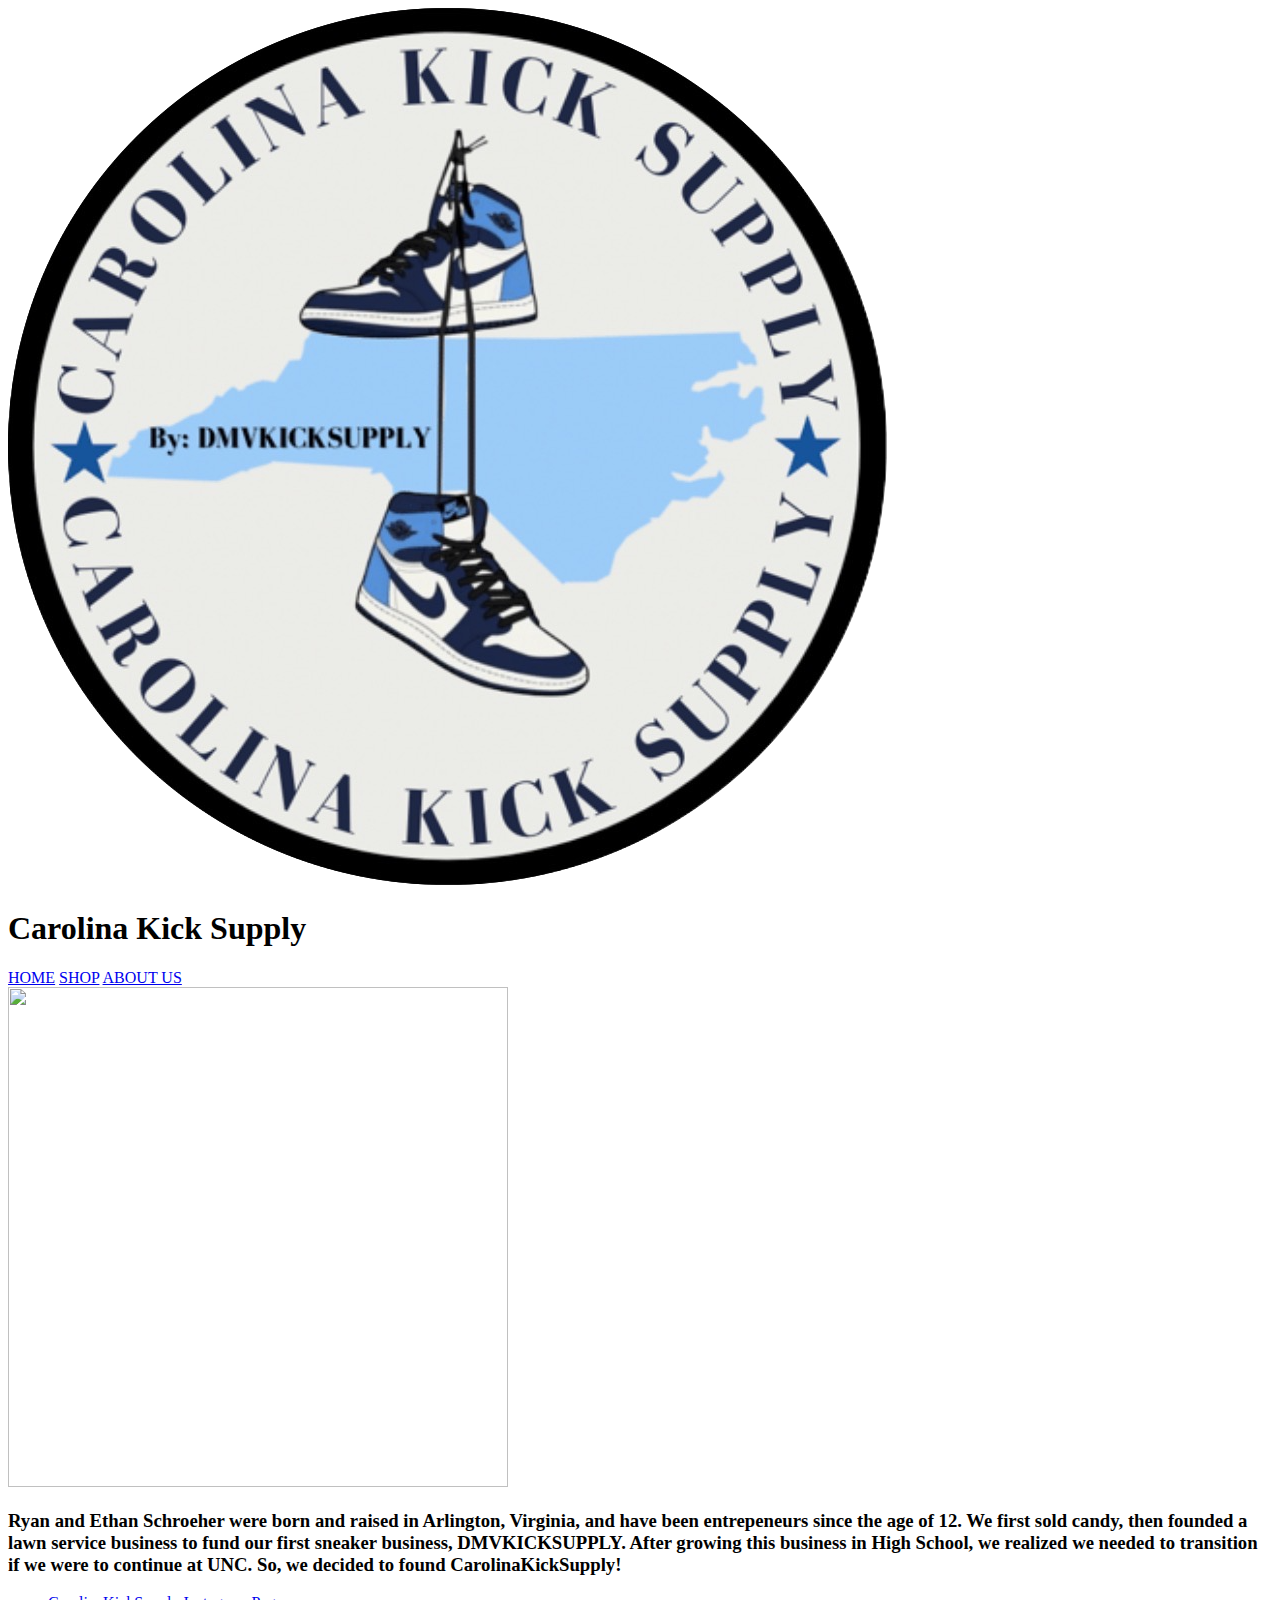
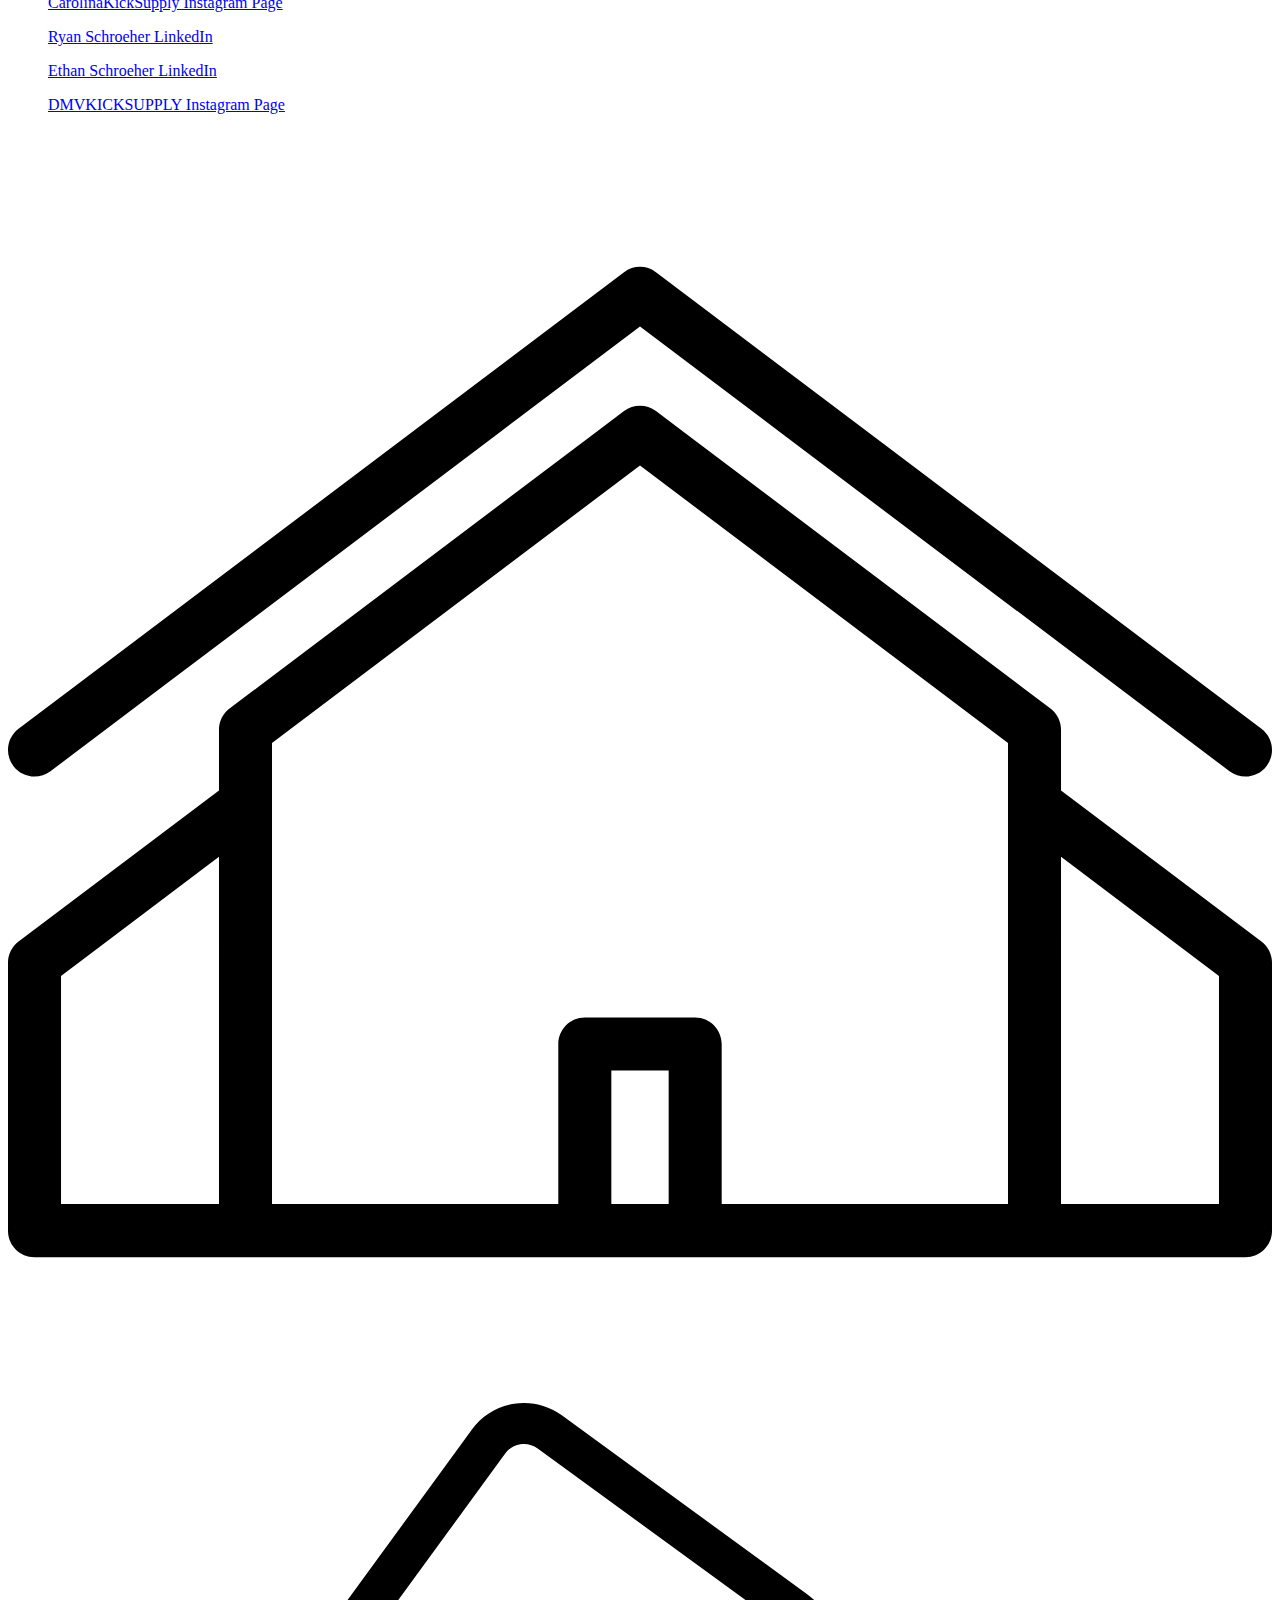
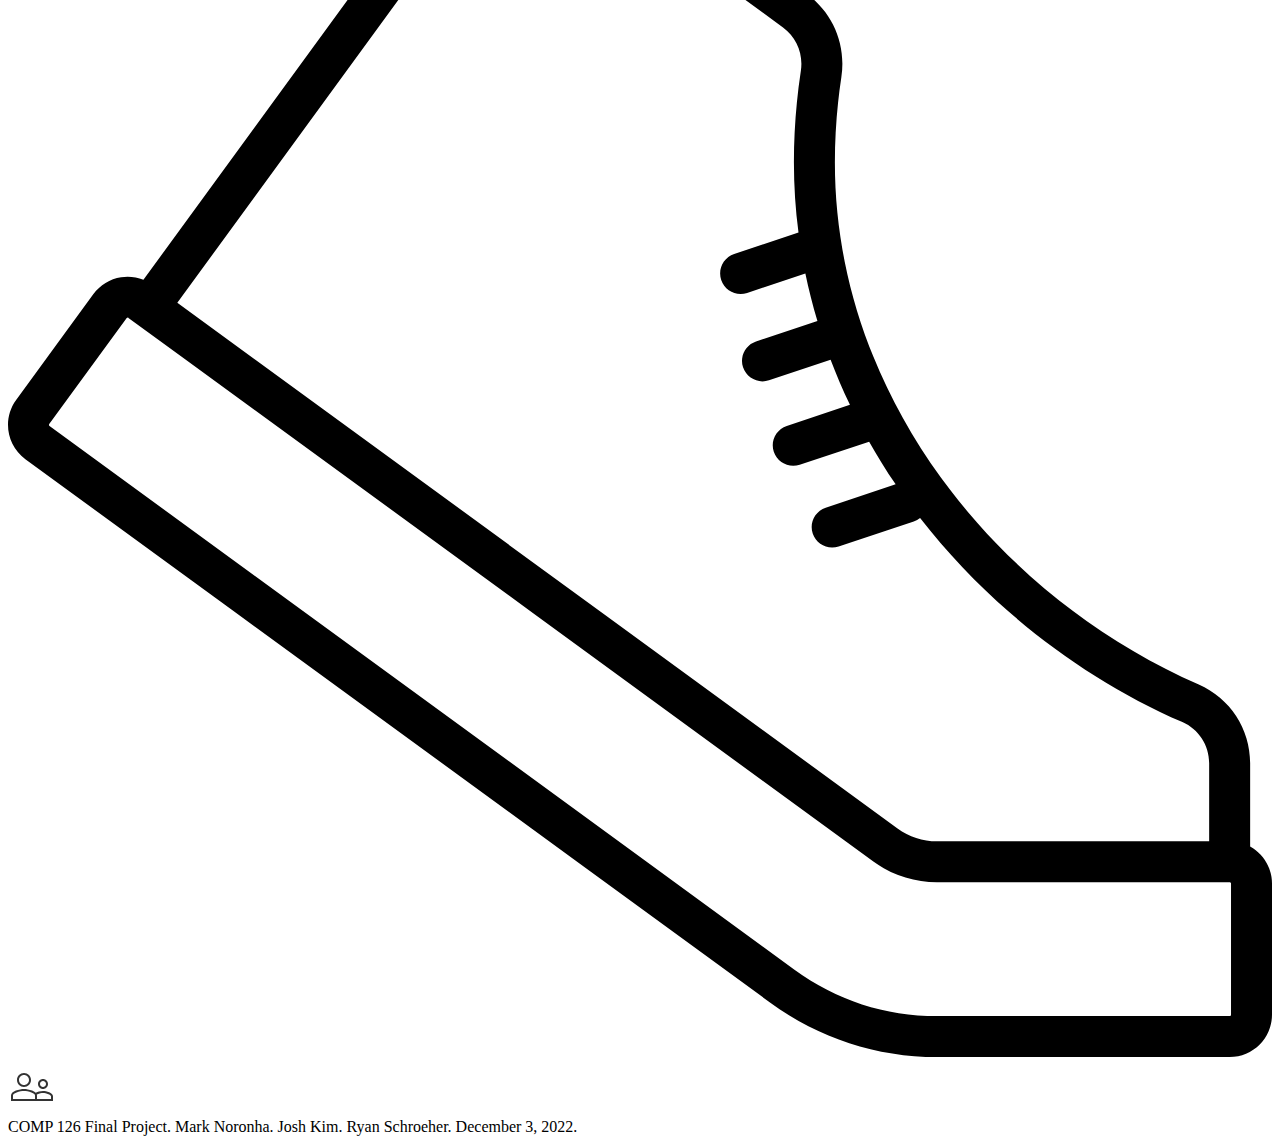
==== aboutus.html @ 5713f245 "first commit" ====
<!DOCTYPE HTML>
<html lang="en">
<head>
  <meta http-equiv="Content-Type" 
  content="text/html; charset=UTF-8" />
  <title>About Us</title> 
  <link rel="stylesheet" href="css/styles.css"> 
  <meta name="viewport" 
  content="width=380,initial-scale=1.0"/> 
  <link rel="preconnect" href="https://fonts.googleapis.com">
  <link rel="preconnect" href="https://fonts.gstatic.com" crossorigin>
  <link href="https://fonts.googleapis.com/css2?family=M+PLUS+Rounded+1c:wght@700&display=swap" rel="stylesheet">
</head>

<body>  
    <div class="aboutus"> 
        <div class="heading4">
            <img src="../img/logo.png" class="logo">
        <div class="heading">
            <div class="title">
              <h1> Carolina Kick Supply</h1></div> 
            
            <div class="menu"> 
                <a href="index.html" class="homebutton">HOME</a> 
                <a href="shop.html" class="homebutton">SHOP</a> 
                <a href="aboutus.html" class="homebutton">ABOUT US</a>
            </div>
        </div> 

        </div>  
        <div class="ryanethan"> 
            <img src="img/ryanethan.jpeg" width="500" height="500"> 
        </div> 
            <h3>Ryan and Ethan Schroeher were born and raised in Arlington, Virginia, and have been entrepeneurs since the age of 12. We first sold candy, then founded a lawn service business to fund our first sneaker business, DMVKICKSUPPLY. After growing this business in High School, we realized we needed to transition if we were to continue at UNC. So, we decided to found CarolinaKickSupply!</a></h3> 
        </div>   
        <div class="aboutusbtnfont"></div>
        <div class="aboutusbtns">
            <div class="aboutusbtn1"> 
                <ul><a href="https://www.instagram.com/carolinakicksupply/?hl=en" class="aboutusbtn1">CarolinaKickSupply Instagram Page </a></ul> 
            </div>
            <div class="aboutusbtn2"> 
                <ul><a href="https://www.linkedin.com/in/ryan-schroeher-b6ba88225/" class="aboutusbtn2">Ryan Schroeher LinkedIn</a></ul>
            </div> 
            <div class="aboutusbtn3"> 
                <ul><a href="https://www.linkedin.com/in/ethan-schroeher-74012022a/" class="aboutusbtn3">Ethan Schroeher LinkedIn</a></ul> 
            </div>
            <div class="aboutusbtn4"> 
                <ul><a href="https://www.instagram.com/dmvkicksupply/?hl=en" class="aboutusbtn4">DMVKICKSUPPLY Instagram Page</a></ul>
            </div>
        </div>
         

        <div class="menumobile"> 
            <a href="index.html" class="homebtn"> 
                <img src="img/house.svg" alt=img/house.svg>
            </a>  

            <a href="shop.html" class="shopbtn"> 
                <img src="img/shoe.svg"  alt=img/shoe.svg>
            </a> 

            <a href="aboutus.html" class="aboutusbtn"> 
                <img src="img/people.svg" alt=img/people.svg>
            </a> 
        </div> 

        <footer>COMP 126 Final Project. Mark Noronha. Josh Kim. Ryan Schroeher. December 3, 2022.</footer>
    </div>
</body>
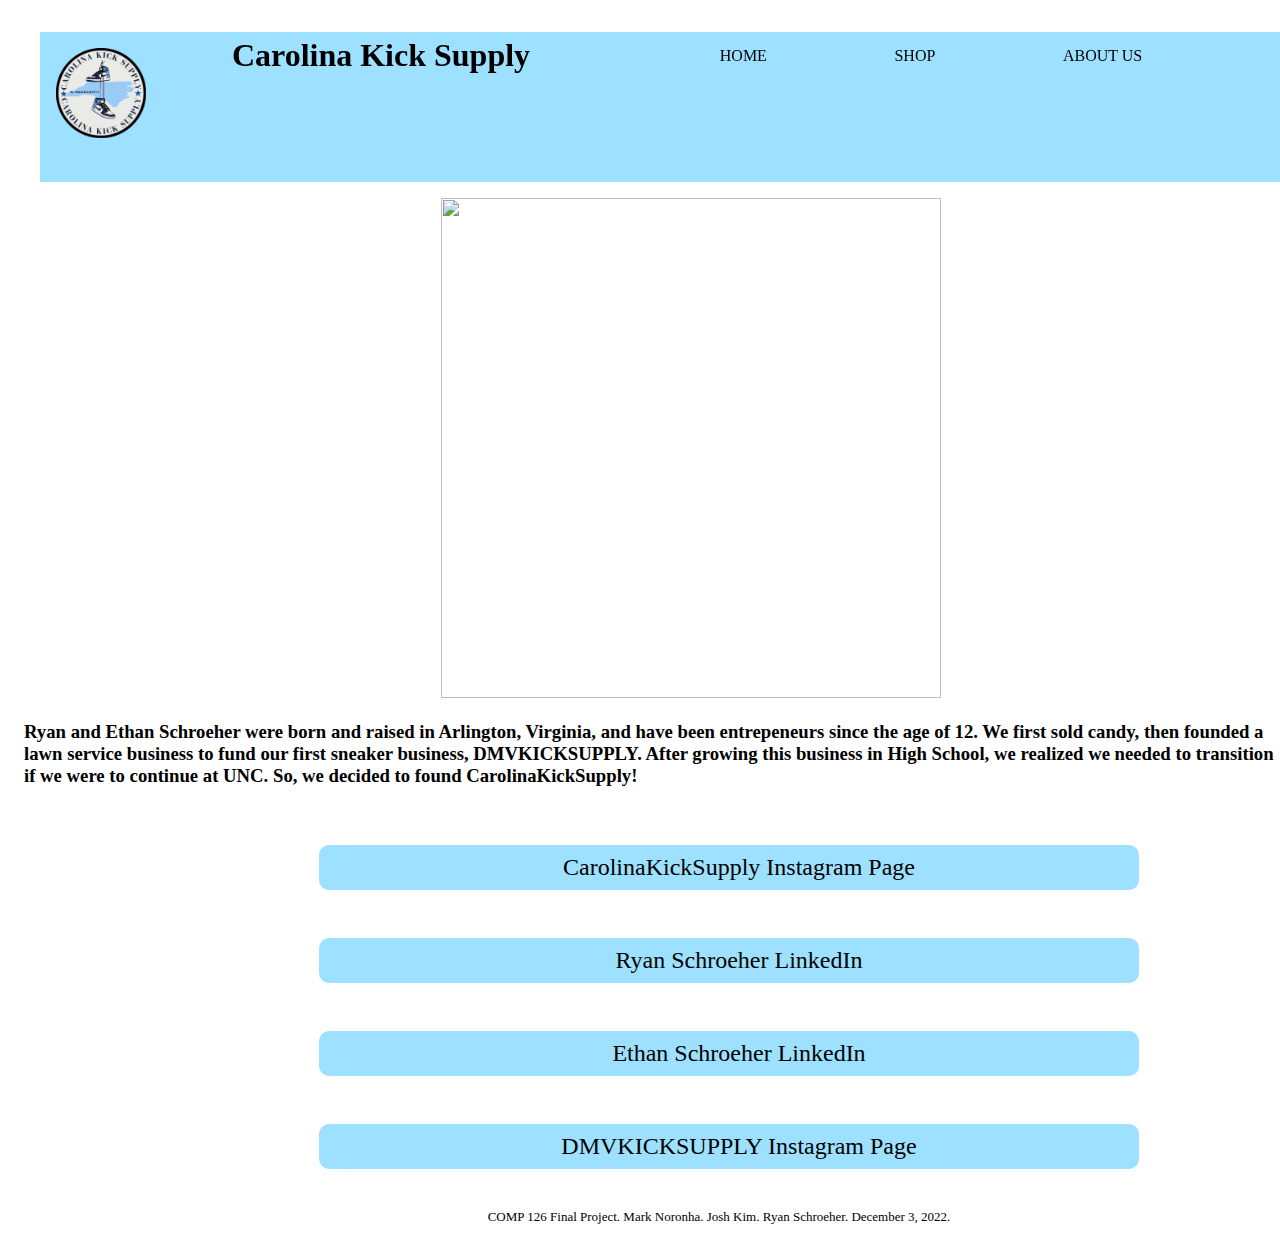
==== commit 61dc116d: "Update aboutus.html" ====
--- a/aboutus.html
+++ b/aboutus.html
@@ -4,7 +4,7 @@
   <meta http-equiv="Content-Type" 
   content="text/html; charset=UTF-8" />
   <title>About Us</title> 
-  <link rel="stylesheet" href="css/styles.css"> 
+  <link rel="stylesheet" href="styles.css"> 
   <meta name="viewport" 
   content="width=380,initial-scale=1.0"/> 
   <link rel="preconnect" href="https://fonts.googleapis.com">
@@ -66,4 +66,4 @@
 
         <footer>COMP 126 Final Project. Mark Noronha. Josh Kim. Ryan Schroeher. December 3, 2022.</footer>
     </div>
-</body>+</body>
--- a/styles.css
+++ b/styles.css
@@ -0,0 +1,926 @@
+.home { 
+  font-family: 'Playfair Display', serif;  
+  font-size: larger;
+  display: grid; 
+  grid-template-rows: 1fr 6fr;
+  grid-template-columns: 1fr 4fr 4fr;
+}
+
+.heading { 
+  grid-row: 1/2; 
+  text-align: center; 
+  margin: 1rem;
+  grid-column: 1/2;
+} 
+
+.logo {
+  height: 90px;
+  width: 90px;
+  grid-row: 1/2;
+  grid-column: 1/2;
+  margin: 1rem;
+}
+
+.discover1 { 
+  grid-row: 2/3; 
+  height: 800px; 
+  width: 600px; 
+  border-radius: 15px; 
+  background-image: url(https://www.nicekicks.com/files/2022/12/virgil-abloh-the-codes-co-architecture-exhibit-miami-6.jpg);
+} 
+
+.shoebtn { 
+  color: #6290E6; 
+  text-decoration: none;  
+  text-shadow: 1px 1px black;
+}  
+
+.shoecard {
+  margin-top: 50px;
+}
+
+.dropbtn {
+  color: white;
+  padding: 16px;
+  font-size: 16px;
+  border: none;
+  margin-top: 500px;
+  margin-left: 20px;
+}
+
+.dropup {
+  position: relative;
+  display: inline-block;
+}
+
+.dropup-content {
+  display: none;
+  position: absolute;
+  min-width: 160px;
+  bottom: 50px;
+  margin-left: 20px;
+  z-index: 1;
+}
+
+.dropup-content a {
+  color: #6290E6;
+  padding: 12px 16px;
+  text-decoration: none;
+  display: block;
+}
+
+.dropup:hover .dropup-content {
+  display: block;
+}
+
+.dropbtn2 {
+  color: white;
+  padding: 16px;
+  font-size: 16px;
+  border: none;
+}
+
+.dropdown {
+  position: relative;
+  display: inline-block;
+}
+
+.dropdown-content {
+  display: none;
+  position: absolute;
+  min-width: 160px;
+  z-index: 1;
+}
+
+.dropdown-content a {
+  color: #6290E6;
+  padding: 12px 16px;
+  text-decoration: none;
+  display: block;
+}
+
+.dropdown:hover .dropdown-content {
+  display: block;
+}
+
+.heading2 {  
+  grid-row: 1/2;   
+  background-color: #9de0ff; 
+  text-align: start; 
+  display: grid; 
+  grid-template-columns: 1fr 1fr;  
+  position: fixed; 
+  top: 0; 
+  width: 975px; 
+  height: 100px; 
+  margin: 1rem;
+}  
+
+
+ul { 
+  font-size: larger;
+} 
+
+.shoebtn:hover, .shoebtn:focus { 
+  text-decoration: underline;
+}
+
+
+.menumobile { 
+  grid-row: 5/6; 
+  background-color: #56c9ff;    
+  width: 600px; 
+  height: 60px;  
+  display: flex;   
+  justify-content: space-around; 
+  align-items: center; 
+  position: fixed; 
+  bottom: 0;  
+  margin: 1rem;
+}  
+
+.menu { 
+  display: none;
+}
+
+.homebtn {  
+  height: 40px; 
+  width: 40px;
+} 
+
+.shopbtn {  
+  height: 40px; 
+  width: 40px;
+} 
+
+.aboutusbtn {   
+  height: 40px; 
+  width: 40px; 
+} 
+
+footer { 
+  grid-row: 6/7; 
+  font-size: x-small; 
+  margin: 1rem; 
+  width: 600px;
+}
+
+.shop { 
+  font-family: 'Playfair Display', serif;
+  display: grid; 
+  grid-template-rows: 1fr 3fr 3fr 3fr 1fr; 
+} 
+
+.title1 { 
+  display:none;
+} 
+
+.menu { 
+  display: none;
+} 
+
+.menu { 
+  display:none;
+}
+
+.shoes { 
+  grid-row: 2/3; 
+  display: flex; 
+  width: 100%; 
+  flex-direction: row; 
+  justify-content: center; 
+  margin: 1rem; 
+  grid-auto-rows: auto;
+  max-height: 400px;
+} 
+
+.botshoes {
+  grid-row: 3/4;
+  display: flex; 
+  width: 100%; 
+  flex-direction: row; 
+  justify-content: center; 
+  margin: 1rem; 
+  max-height: 400px;
+}
+
+.shoes, .botshoes {
+  grid-template-rows: 1fr 4 fr 4fr 1fr;
+}
+.waverunner { 
+  grid-column: auto;
+  display: flex; 
+  flex-direction: column; 
+  margin: 0.5rem; 
+  max-height: 200px; 
+  max-width: 200px; 
+  text-align: center;
+} 
+
+.presto { 
+  grid-column: auto;
+  display: flex; 
+  flex-direction: column; 
+  margin: 0.5rem; 
+  max-height: 200px; 
+  max-width: 200px; 
+  text-align: center;
+} 
+
+.redthunder { 
+  grid-column: auto;
+  display: flex; 
+  flex-direction: column; 
+  margin: 0.5rem; 
+  max-height: 200px; 
+  max-width: 200px;  
+  text-align: center;
+} 
+
+.azael { 
+  grid-column: auto;
+  display: flex; 
+  flex-direction: column; 
+  margin: 0.5rem; 
+  max-height: 200px; 
+  max-width: 200px; 
+  text-align: center;
+} 
+
+.waverunnerbutton { 
+  color: black; 
+  text-decoration: none; 
+  font-size: smaller; 
+} 
+
+.waverunnerbutton:hover, .waverunnerbutton:focus { 
+    text-decoration: underline;
+} 
+
+.prestobutton { 
+  color: black; 
+  text-decoration: none; 
+  font-size: smaller; 
+} 
+
+.prestobutton:hover, .prestobutton:focus { 
+  text-decoration: underline;
+} 
+
+.redthunderbutton { 
+  color: black; 
+  text-decoration: none; 
+  font-size: smaller; 
+} 
+
+.redthunderbutton:hover, .redthunderbutton:focus { 
+  text-decoration: underline;
+} 
+
+.azaelbutton { 
+  color: black; 
+  text-decoration: none; 
+  font-size: smaller; 
+} 
+
+.azaelbutton:hover, .azaelbutton:focus { 
+  text-decoration: underline;
+} 
+
+.aboutus { 
+  font-family: 'Playfair Display', serif;
+  display: grid; 
+  grid-template-rows: 1fr 4fr 4fr 1fr 1fr;
+  grid-row: 1/5; 
+  display: flex; 
+  width: 100%; 
+  flex-direction: column; 
+  justify-content: center; 
+  margin: 1rem; 
+} 
+
+.ryanethan {
+  margin-left: 0%;
+  grid-row: 2/2;
+}
+
+.aboutusbtnfont { 
+  color:black; 
+  text-align: center; 
+  font-size: 25px;
+  font-family: 'Playfair Display', serif;
+}  
+
+.aboutusbtns {  
+  grid-row: 3/4;
+  width: 600px;  
+  margin: 1rem;   
+  display: flex; 
+  flex-direction: column; 
+  justify-content: space-around;  
+  align-items: center;  
+  font-family: 'Playfair Display', serif;
+} 
+
+.aboutusbtn1 { 
+  width: 400px;  
+  height: 45px;
+  background-color: #9de0ff ; 
+  display: flex; 
+  align-items: center; 
+  justify-content: center; 
+  border-radius: 10px; 
+  margin:1.5rem;
+  color: black; 
+  text-decoration: none;  
+} 
+
+.aboutusbtn2 { 
+  width: 400px;  
+  height: 45px;
+  background-color: #9de0ff ; 
+  display: flex; 
+  align-items: center; 
+  justify-content: center; 
+  border-radius: 10px; 
+  margin:1.5rem;
+  color: black; 
+  text-decoration: none;  
+} 
+
+.aboutusbtn3 { 
+  width: 400px;  
+  height: 45px;
+  background-color: #9de0ff ; 
+  display: flex; 
+  align-items: center; 
+  justify-content: center;
+  border-radius: 10px; 
+  margin:1.5rem;
+  color: black; 
+  text-decoration: none;  
+} 
+
+.aboutusbtn4 { 
+  width: 400px;  
+  height: 45px;
+  background-color: #9de0ff ; 
+  display: flex; 
+  align-items: center; 
+  justify-content: center; 
+  border-radius: 10px; 
+  margin:1.5rem;
+  color: black; 
+  text-decoration: none;  
+} 
+
+.aboutusbtn1:hover, .aboutusbtn2:hover, .aboutusbtn3:hover, .aboutusbtn4:hover, .aboutusbtn1:focus, .aboutusbtn2:focus, .aboutusbtn3:focus, .aboutusbtn4:focus { 
+  color: white; 
+} 
+
+
+.sneaker { 
+  font-family:  Verdana, sans-serif;; 
+  display: grid;  
+  grid-template-rows: 1fr 4fr 1fr 2fr;
+} 
+
+.shoeheading { 
+  grid-row: 1/2; 
+  background-color: #56c9ff; 
+  width: 600px;    
+  display: flex; 
+  align-items: center; 
+  justify-content: center; 
+  margin: 1rem
+}  
+
+h2 { 
+  color: white; 
+  font-size: 20px;
+}  
+
+h6 { 
+  color: black; 
+  font-size: 15px;
+}  
+
+
+.shoepic { 
+  grid-row: 2/3; 
+  display: grid; 
+  grid-template-columns: 1fr 1fr; 
+  margin: 1rem;  
+} 
+
+.picture { 
+  grid-column: 1/3; 
+  display: flex; 
+  justify-content: center; 
+  align-items: center;
+} 
+
+.pic { 
+  height: 400px; 
+  width: 400px;
+}
+
+.sizeprice { 
+  grid-row: 3/4; 
+  display: flex;   
+  margin-left: 1rem; 
+  justify-content: space-around; 
+  align-items: center; 
+  width: 600px;
+} 
+
+.sizebtn {
+  background-color: #9de0ff;
+  color: white;
+  padding: 16px;
+  font-size: 25px;
+  border: none; 
+  width: 300px; 
+  text-align: center;  
+} 
+
+.sizemenu {  
+  display:none; 
+  position: absolute;
+  background-color: #9de0ff;
+  min-width: 100px;
+  z-index: 1; 
+}  
+
+.sizemenu a {
+  color: black;
+  padding: 12px 16px;
+  text-decoration: none;
+  display: block; 
+} 
+
+h4 { 
+  display: inline-block;  
+  font-size: 30px; 
+} 
+
+.sizemenu a:hover {background-color: rgb(182, 237, 255);} 
+.sizeprice:hover .sizemenu {display: block;} 
+.sizeprice:hover .sizebtn {background-color: rgb(111, 173, 255);}
+
+.description { 
+  grid-row: 4/5; 
+  width: 600px; 
+  margin-left: 1rem; 
+}  
+
+h5 { 
+  font-size: 20px; 
+  text-align: center;
+} 
+
+.title2 { 
+  display: none;
+}  
+
+.title3 { 
+  display: none;
+} 
+
+.menu { 
+  display:none;
+} 
+
+.heading4 { 
+  display:none;
+}
+
+
+@media only screen and (min-width: 750px) { 
+  .heading { 
+    width: 800px; 
+    text-align: center; 
+    left: 90px;
+    display: grid; 
+    grid-template-columns: 1fr 1fr;  
+    position: fixed; 
+    top: 0;
+} 
+
+.shoecard {
+  margin-top: 300px;;
+}
+
+.logo {
+  position: fixed;
+}
+
+
+.menumobile { 
+    display:none;
+}  
+
+.dropup {
+  display:none;
+}
+
+.title { 
+    grid-column: 1/2; 
+    text-align:center;
+}
+
+  
+  .ryanethan {
+    margin-left: 25%;
+  }
+
+
+  .menu { 
+      display: flex; 
+      align-items: center;  
+      justify-content:space-around;
+  }  
+
+  .homebutton { 
+      text-decoration: none; 
+      color: black;
+  } 
+
+  .homebutton:hover, .homebutton:focus { 
+      text-decoration: underline;
+  }
+
+  ul { 
+      font-size: x-large; 
+  } 
+
+  .discover1 { 
+      width: 975px;
+  } 
+
+  footer { 
+      font-size: small; 
+      width: 975px; 
+      text-align: center;
+  } 
+  
+  .shop { 
+      grid-template-rows: 1fr 1fr 4fr 4fr 4fr 1fr;   
+  }  
+
+  .heading2 {  
+      grid-row: 1/2;   
+      background-color: #9de0ff; 
+      text-align: start; 
+      display: grid; 
+      grid-template-columns: 1fr 1fr;  
+      position: fixed; 
+      top: 0; 
+      width: 975px; 
+      height: 100px; 
+      margin: 1rem;
+  }  
+
+  .title1 { 
+      display: flex; 
+      align-items: center; 
+      justify-content: center; 
+      grid-column: 1/2; 
+      text-align:center;
+  }  
+
+  .menu { 
+      grid-column: 2/3; 
+      display: flex; 
+      align-items: center; 
+      justify-content: space-around;
+  }
+
+
+  .shoes { 
+      width: 975px; 
+      grid-row: 3/4;  
+      display: flex; 
+      align-items: center;
+  }  
+
+  .waverunner { 
+      height: 500px; 
+      width: 500px;
+  } 
+
+  .presto {  
+      height: 500px; 
+      width: 500px;
+  }
+
+  .botshoes { 
+      width: 975px; 
+      grid-row: 4/5; 
+      display: flex; 
+      justify-content: center; 
+      align-items: center;   
+  } 
+  
+  .redthunder { 
+      height: 450px; 
+      width: 450px;
+  } 
+
+  .azael { 
+      height: 450px; 
+      width: 450px;
+  }
+
+  .aboutus { 
+      grid-template-rows: 1fr 1fr 4fr; 
+      background-color: white;
+  }  
+
+  .heading4 { 
+      grid-row: 1/2; 
+      background-color: #9de0ff; 
+      width: 975px; 
+      height: 100px; 
+      display: grid; 
+      grid-template-columns: 1fr 1fr; 
+      margin: 1rem
+  } 
+  .title3 { 
+      display: flex; 
+      align-items: center; 
+      justify-content: center; 
+      grid-column: 1/2; 
+      text-align:center;
+  }  
+
+  .menu { 
+      grid-column: 2/3; 
+      display: flex; 
+      align-items: center; 
+      justify-content: space-around;
+  }
+
+  .aboutusheading { 
+      grid-row: 2/3; 
+      display: flex; 
+      justify-content: center; 
+      width: 975px; 
+      height: 60px; 
+      background-color: #9de0ff;  
+  }  
+
+  .aboutusheading h1 { 
+      color: black; 
+      text-align: center;
+  }
+
+  .aboutusbtns {  
+      grid-row: 3/4;
+      width: 975px;  
+  } 
+
+  .aboutusbtn1 { 
+      width: 600px;
+  } 
+
+  .aboutusbtn2 { 
+      width: 600px;
+  } 
+
+  .aboutusbtn3 { 
+      width: 600px;
+  }
+
+  .aboutusbtn4 { 
+      width: 600px;
+  } 
+
+  .aboutusbtn5 { 
+      width: 600px;
+  }
+   
+  .sneaker { 
+      display: grid; 
+      grid-template-rows: 1fr 1fr 3fr 1fr 1fr; 
+      height: fit-content;
+  } 
+  .heading3 { 
+      grid-row: 1/2; 
+      background-color:#9de0ff;   
+      text-align: start; 
+      display: grid; 
+      grid-template-columns: 1fr 1fr;  
+      position: fixed; 
+      top: 0; 
+      width: 975px; 
+      height: 100px; 
+      margin: 1rem;
+  }  
+
+  .title1 { 
+      display: flex; 
+      align-items: center; 
+      justify-content: center; 
+      grid-column: 1/2; 
+      text-align:center;
+  }  
+
+  .menu { 
+      grid-column: 2/3; 
+      display: flex; 
+      align-items: center; 
+      justify-content: space-around;
+  }
+  .shoeheading {  
+      width: 975px; 
+      grid-row: 2/3; 
+      opacity: 0.5; 
+      
+  }  
+
+  .shoepic { 
+      grid-row: 3/4; 
+      width: 975px;   
+      height: 400px;       
+  }    
+
+  .pic { 
+      height: 500px; 
+      width: 500px; 
+  }
+
+  .sizeprice { 
+      grid-row: 4/5; 
+      width: 800px; 
+  }
+
+  .sizebtn { 
+      width: 500px; 
+  } 
+
+  .sizemenu { 
+      width: 250px;
+  } 
+
+  .description { 
+      grid-row: 5/6 ; 
+      width: 975px; 
+  } 
+
+  h5 { 
+      font-size: 25px;;
+  }
+} 
+
+@media only screen and (min-width: 1200px) { 
+  .heading { 
+    width: 1100px;  
+} 
+
+.dropup {
+  display:none;
+}
+
+.discover1 { 
+    width: 1390px;
+} 
+
+.shoecard {
+  margin-top: 300px;;
+}
+
+  footer { 
+      width: 1390px;
+  } 
+
+  .heading2 { 
+      width: 1390px;  
+      height: 150px;
+  } 
+
+  .shoes { 
+    grid-row: 4/10; 
+    display: flex; 
+    width: 100%; 
+    flex-direction: row; 
+    justify-content: center; 
+    margin: 1rem; 
+  }  
+  
+  .botshoes {
+    grid-row: 4/10; 
+    display: flex; 
+    width: 100%; 
+    flex-direction: row; 
+    justify-content: center; 
+    margin: 1rem; 
+  }
+  .waverunner {
+    grid-column: 1/2;
+    max-height: 315px; 
+    max-width: 315px; 
+  } 
+
+  .presto {
+    grid-column: 3/4;
+    max-height: 315px; 
+    max-width: 315px; 
+  }
+
+
+  .redthunder {
+    grid-column: 5/6;
+    max-height: 315px; 
+    max-width: 315px; 
+  } 
+
+  .azael {
+    grid-column: 7/8;
+    max-height: 315px; 
+    max-width: 315px; 
+  }
+
+  .heading4 { 
+      width: 1390px; 
+      height: 150px;
+  }
+  
+  .aboutusheading { 
+      width: 1390px;
+  }
+
+  .aboutusbtns { 
+      width: 1390px;
+  } 
+
+  .aboutusbtn1 { 
+      width: 800px;
+  } 
+
+  .aboutusbtn2 { 
+      width: 800px;
+  } 
+
+  .aboutusbtn3 { 
+      width: 800px;
+  } 
+
+  .aboutusbtn4 { 
+      width: 800px;
+  } 
+
+  .aboutusbtn5 { 
+      width: 800px;
+  } 
+
+  .heading3 { 
+      width: 1390px; 
+      height: 200px; 
+  } 
+
+  .shoeheading { 
+      width: 1390px; 
+      height: 150px 
+  } 
+
+  .shoepic { 
+      width: 1390px; 
+      height: 900px; 
+  } 
+  
+  .picture { 
+      height: 900px;
+  } 
+
+  .pic { 
+      height: 700px; 
+      width: 700px;
+  }
+
+  .sizeprice { 
+      width: 1000px;
+  }
+
+  .sizebtn { 
+      width: 700px;
+  } 
+
+  .sizemenu { 
+      width: 400px;
+  } 
+
+  .description {  
+      width: 1390px; 
+  } 
+
+  h5 { 
+      font-size: 30px;;
+  }
+  .ryanethan {
+    margin-left: 33%;
+  }
+}
+
+
+
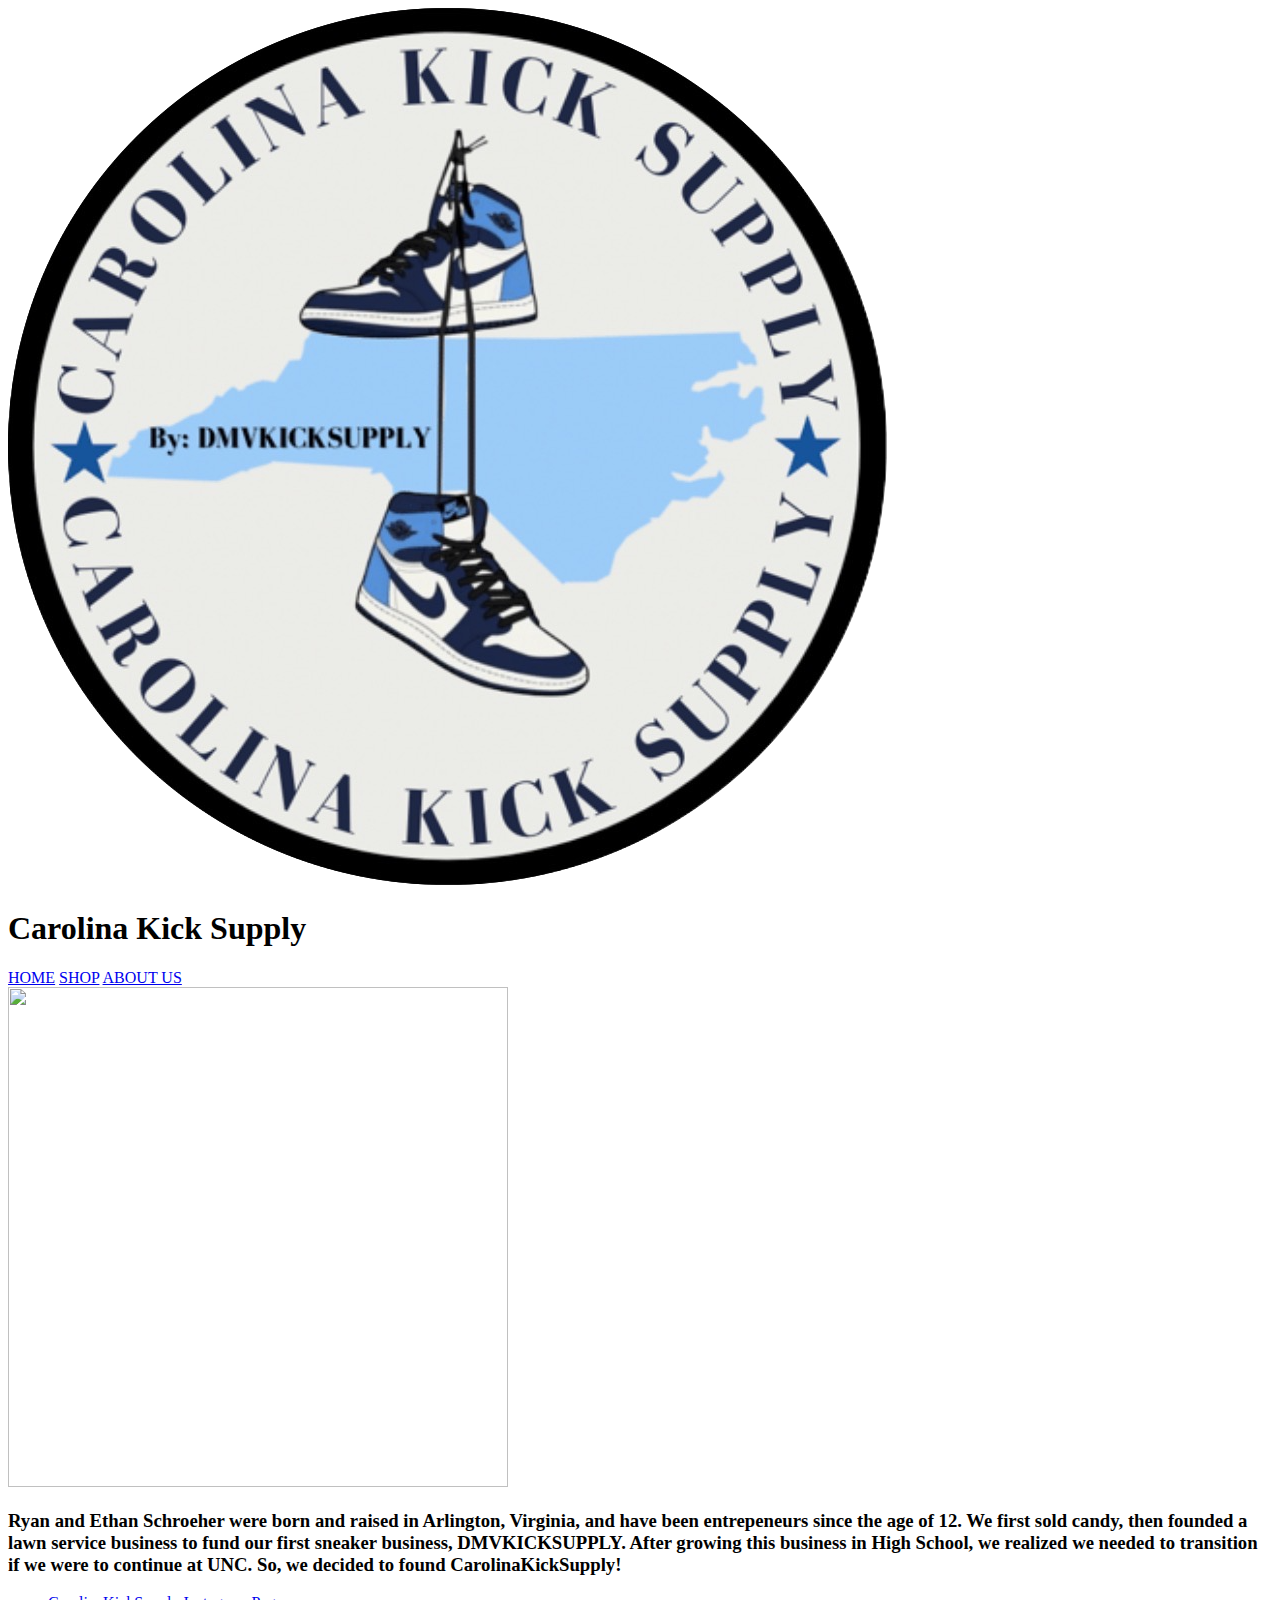
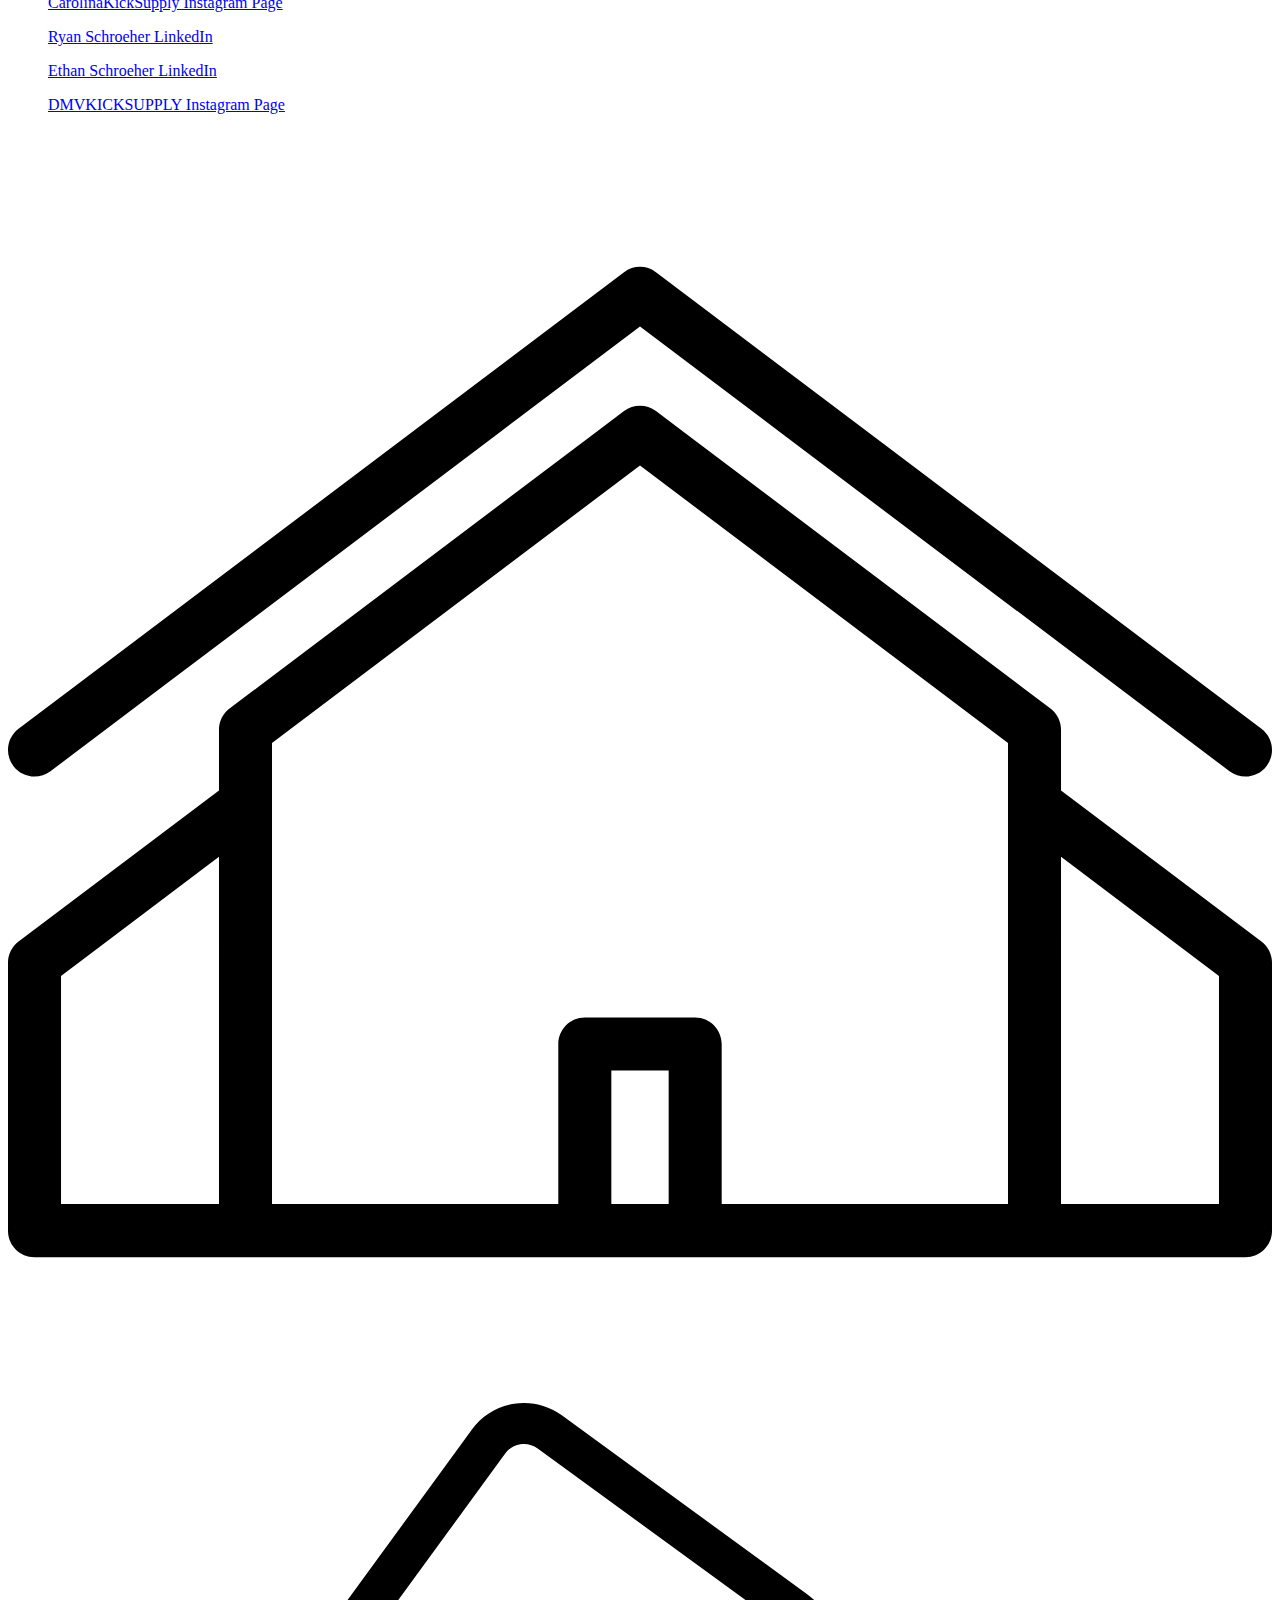
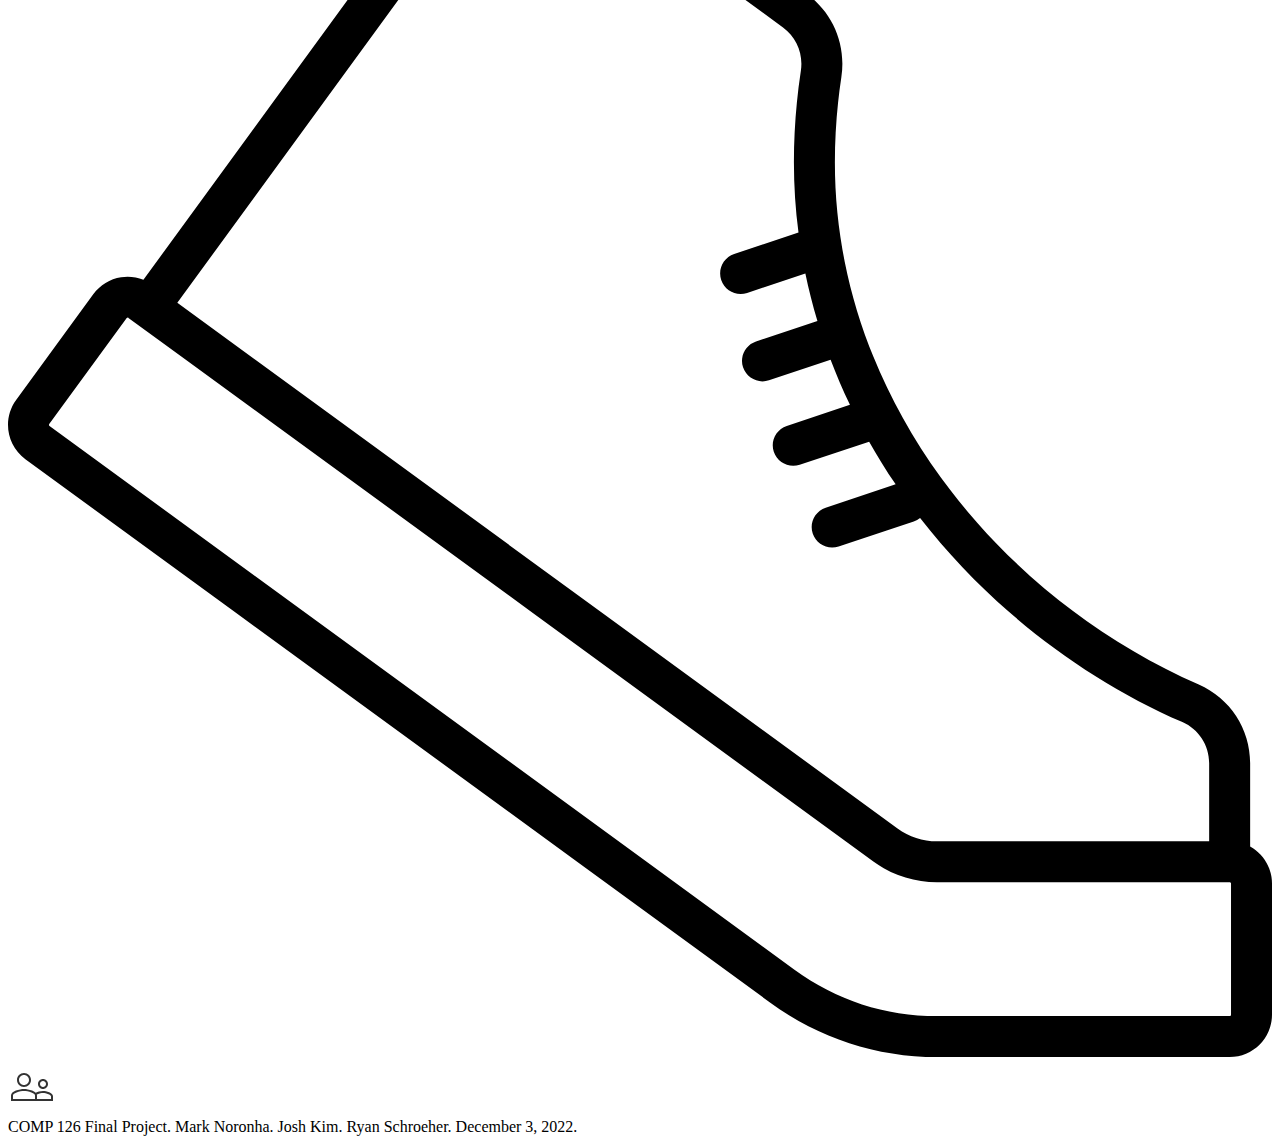
==== commit bd070a5b: "Update aboutus.html" ====
--- a/aboutus.html
+++ b/aboutus.html
@@ -4,7 +4,7 @@
   <meta http-equiv="Content-Type" 
   content="text/html; charset=UTF-8" />
   <title>About Us</title> 
-  <link rel="stylesheet" href="styles.css"> 
+  <link rel="stylesheet" href="css/styles.css"> 
   <meta name="viewport" 
   content="width=380,initial-scale=1.0"/> 
   <link rel="preconnect" href="https://fonts.googleapis.com">
